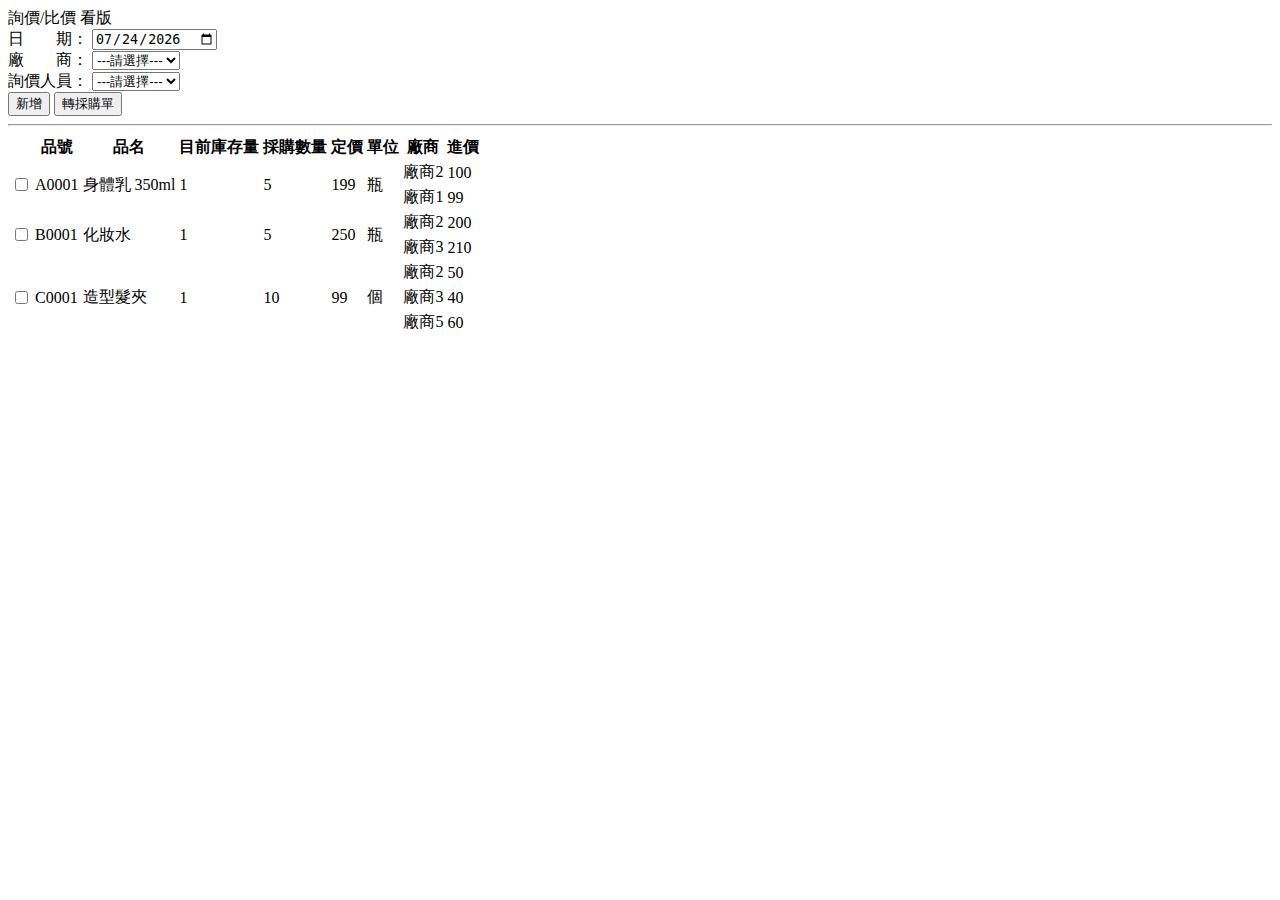
==== inquiry.html @ 2fe8d000 "調整版面" ====
<!DOCTYPE html>
<html lang="en">
<head>
    <meta charset="UTF-8">
    <meta http-equiv="X-UA-Compatible" content="IE=edge">
    <meta name="viewport" content="width=device-width, initial-scale=1.0">
    <title>詢價</title>
    <link rel="stylesheet" href="css/bootstrap.css">
    <link rel="stylesheet" href="css/style.css">    
    <link rel="stylesheet" href="css/all.css">
    
</head>
<body>
    <header>
        <nav class="navbar navbar-light bg-light">
            <a class="navbar-brand" href="#"></a>
            <div class="h3 m-0">詢價/比價 看版</div>
            <a class="navbar-brand m-0" href="index.html"><i class="fa-solid fa-house-chimney-window h2"></i></a>
        </nav>
        <div class="container-fluid">
            <div class="row">
                <div class="col-md-4 my-3">
                    <label for="date">日　　期：</label>
                    <input type="date" id="myDate" value=" ">
                </div>
                <div class="col-md-4 my-3">
                    <label for="exampleFormControlSelect2">廠　　商：</label>
                    <select id="exampleFormControlSelect2">
                        <option>---請選擇---</option>
                        <option>廠商1</option>
                        <option>廠商2</option>
                        <option>廠商3</option>
                        <option>廠商4</option>
                        <option>廠商5</option>
                    </select>
                </div>
                <div class="col-md-4 my-3">
                    <label for="exampleFormControlSelect1">詢價人員：</label>
                    <select id="exampleFormControlSelect1">
                        <option>---請選擇---</option>
                        <option>人員1</option>
                        <option>人員2</option>
                        <option>人員3</option>
                        <option>人員4</option>
                        <option>人員5</option>
                    </select>
                </div>
            </div>
            </div>
            <div class="row text-center">
                <div class="col-12">
                    <button type="button" class="btn btn-outline-danger mr-1">新增</button>
                    <button type="button" class="btn btn-outline-info">轉採購單</button>
                </div>
            </div>
        </div>
    </header>
    <hr>

    <div class="container">
        <div class="table-responsive table-responsive-md text-nowrap">
            <table class="table">
                <thead>
                    <tr>
                        <th scope="col"></th>
                        <th scope="col">品號</th>
                        <th scope="col">品名</th>
                        <th scope="col">目前庫存量</th>
                        <th scope="col">採購數量</th>
                        <th scope="col">定價</th>
                        <th scope="col">單位</th>
                        <th scope="col">廠商</th>
                        <th scope="col">進價</th>
                        
                    </tr>
                </thead>
                <tbody>
                    <tr>
                        <th scope="row" rowspan="2">
                            <label>
                                <input type="checkbox" class="checkmark">
                            </label>
                        </th>
                        <td rowspan="2">A0001</td>
                        <td rowspan="2">身體乳 350ml</td>
                        <td rowspan="2">1</td>
                        <td rowspan="2">5</td>
                        <td rowspan="2">199</td>
                        <td rowspan="2">瓶</td>
                        <td>廠商2</td>
                        <td>100</td>
                        
                    </tr>
                    <tr>
                        <td>廠商1</td>
                        <td>99</td>
                    </tr>
                    <tr>
                        <th scope="row" rowspan="2">
                            <label>
                                <input type="checkbox" class="checkmark">
                            </label>
                        </th>
                        <td rowspan="2">B0001</td>
                        <td rowspan="2">化妝水</td>
                        <td rowspan="2">1</td>
                        <td rowspan="2">5</td>
                        <td rowspan="2">250</td>
                        <td rowspan="2">瓶</td>
                        <td>廠商2</td>
                        <td>200</td>
                    </tr>
                    <tr>
                        <td>廠商3</td>
                        <td>210</td>
                    </tr>
                    <tr>
                        <th scope="row" rowspan="3">
                            <label>
                                <input type="checkbox" class="checkmark">
                            </label>
                        </th>
                        <td rowspan="3">C0001</td>
                        <td rowspan="3">造型髮夾</td>
                        <td rowspan="3">1</td>
                        <td rowspan="3">10</td>
                        <td rowspan="3">99</td>
                        <td rowspan="3">個</td>
                        <td>廠商2</td>
                        <td>50</td>
                    </tr>
                    <tr>
                        <td>廠商3</td>
                        <td>40</td>
                    </tr>
                    <tr>
                        <td>廠商5</td>
                        <td>60</td>
                    </tr>
                </tbody>
            </table>
        </div>
    </div>

    

    <script>
        // 取今天日期
        function setInputDate(_id){
            var _dat = document.querySelector(_id);
            var hoy = new Date(),
                d = hoy.getDate(),
                m = hoy.getMonth()+1, 
                y = hoy.getFullYear(),
                data;

            if(d < 10){
                d = "0"+d;
            };
            if(m < 10){
                m = "0"+m;
            };

            data = y+"-"+m+"-"+d;
            console.log(data);
            _dat.value = data;
        };

        setInputDate("#myDate");
    </script>
    <script src="js/bootstrap.min.js"></script>
</body>
</html>
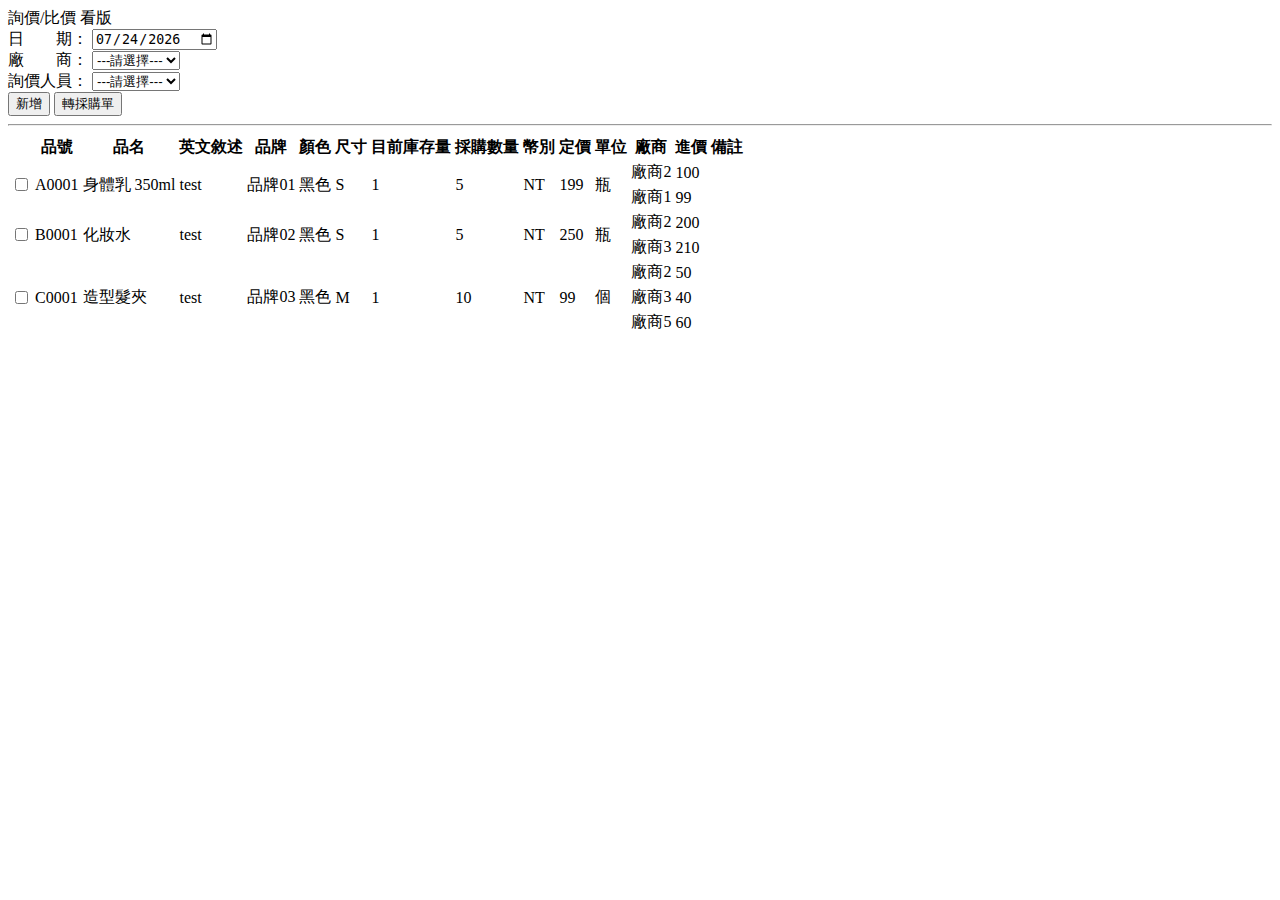
==== commit 86933e8c: "新增欄位" ====
--- a/inquiry.html
+++ b/inquiry.html
@@ -48,9 +48,13 @@
             </div>
             </div>
             <div class="row text-center">
-                <div class="col-12">
+                <div class="col-4"></div>
+                <div class="col-4">
                     <button type="button" class="btn btn-outline-danger mr-1">新增</button>
                     <button type="button" class="btn btn-outline-info">轉採購單</button>
+                </div>
+                <div class="col-4 text-right">
+                    <a href="#"><i class="fa-solid fa-paperclip mr-3"></i></a>
                 </div>
             </div>
         </div>
@@ -65,13 +69,18 @@
                         <th scope="col"></th>
                         <th scope="col">品號</th>
                         <th scope="col">品名</th>
+                        <th scope="col">英文敘述</th>
+                        <th scope="col">品牌</th>
+                        <th scope="col">顏色</th>
+                        <th scope="col">尺寸</th>
                         <th scope="col">目前庫存量</th>
                         <th scope="col">採購數量</th>
+                        <th scope="col">幣別</th>
                         <th scope="col">定價</th>
                         <th scope="col">單位</th>
                         <th scope="col">廠商</th>
                         <th scope="col">進價</th>
-                        
+                        <th scope="col">備註</th>
                     </tr>
                 </thead>
                 <tbody>
@@ -83,17 +92,23 @@
                         </th>
                         <td rowspan="2">A0001</td>
                         <td rowspan="2">身體乳 350ml</td>
+                        <td rowspan="2">test</td>
+                        <td rowspan="2">品牌01</td>
+                        <td rowspan="2">黑色</td>
+                        <td rowspan="2">S</td>
                         <td rowspan="2">1</td>
                         <td rowspan="2">5</td>
+                        <td rowspan="2">NT</td>
                         <td rowspan="2">199</td>
                         <td rowspan="2">瓶</td>
                         <td>廠商2</td>
                         <td>100</td>
-                        
+                        <td></td>
                     </tr>
                     <tr>
                         <td>廠商1</td>
                         <td>99</td>
+                        <td></td>
                     </tr>
                     <tr>
                         <th scope="row" rowspan="2">
@@ -103,16 +118,23 @@
                         </th>
                         <td rowspan="2">B0001</td>
                         <td rowspan="2">化妝水</td>
+                        <td rowspan="2">test</td>
+                        <td rowspan="2">品牌02</td>
+                        <td rowspan="2">黑色</td>
+                        <td rowspan="2">S</td>
                         <td rowspan="2">1</td>
                         <td rowspan="2">5</td>
+                        <td rowspan="2">NT</td>
                         <td rowspan="2">250</td>
                         <td rowspan="2">瓶</td>
                         <td>廠商2</td>
                         <td>200</td>
+                        <td></td>
                     </tr>
                     <tr>
                         <td>廠商3</td>
                         <td>210</td>
+                        <td></td>
                     </tr>
                     <tr>
                         <th scope="row" rowspan="3">
@@ -122,20 +144,28 @@
                         </th>
                         <td rowspan="3">C0001</td>
                         <td rowspan="3">造型髮夾</td>
+                        <td rowspan="3">test</td>
+                        <td rowspan="3">品牌03</td>
+                        <td rowspan="3">黑色</td>
+                        <td rowspan="3">M</td>
                         <td rowspan="3">1</td>
                         <td rowspan="3">10</td>
+                        <td rowspan="3">NT</td>
                         <td rowspan="3">99</td>
                         <td rowspan="3">個</td>
                         <td>廠商2</td>
                         <td>50</td>
+                        <td></td>
                     </tr>
                     <tr>
                         <td>廠商3</td>
                         <td>40</td>
+                        <td></td>
                     </tr>
                     <tr>
                         <td>廠商5</td>
                         <td>60</td>
+                        <td></td>
                     </tr>
                 </tbody>
             </table>
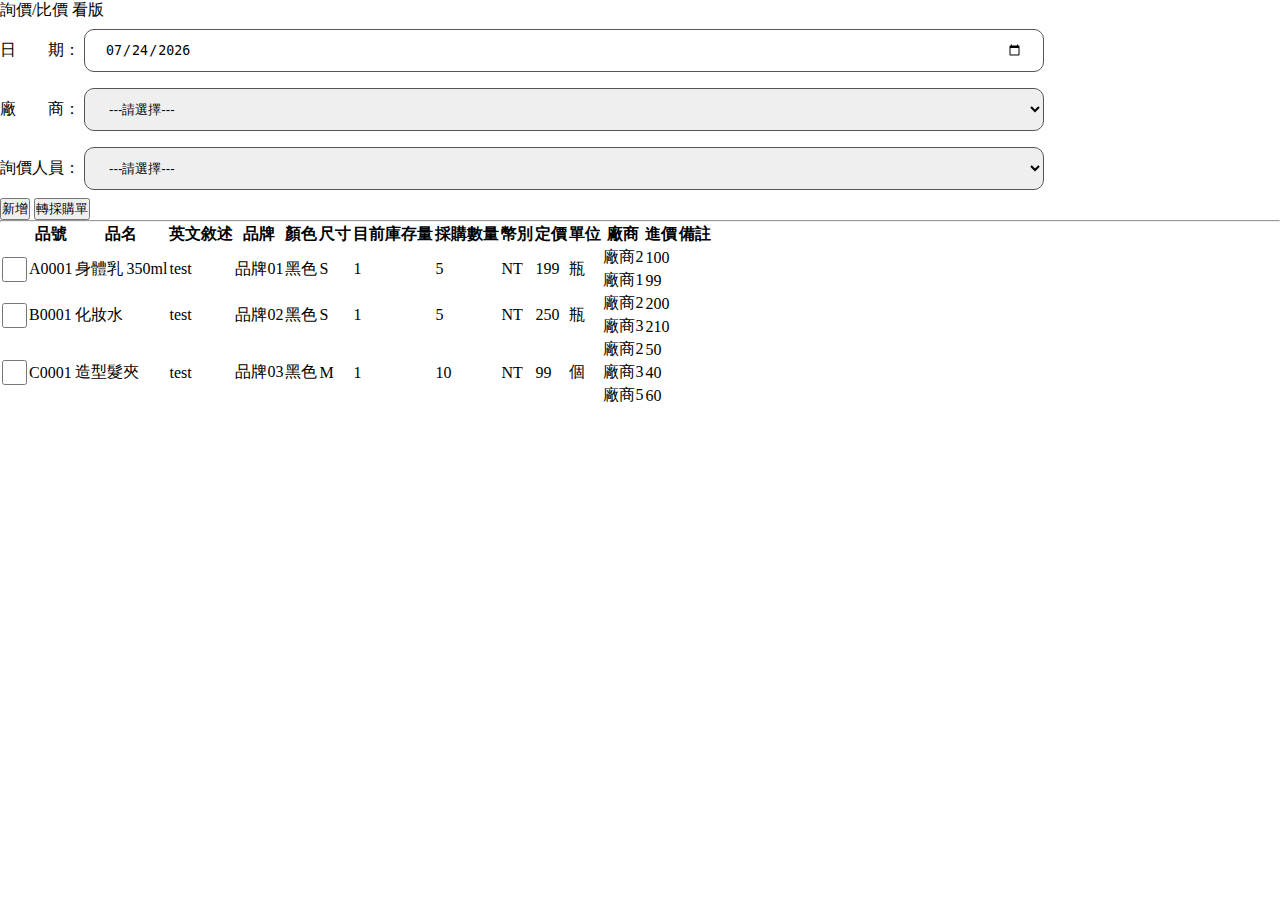
==== commit 8c945524: "調整icon的位置" ====
--- a/inquiry.html
+++ b/inquiry.html
@@ -53,7 +53,7 @@
                     <button type="button" class="btn btn-outline-danger mr-1">新增</button>
                     <button type="button" class="btn btn-outline-info">轉採購單</button>
                 </div>
-                <div class="col-4 text-right">
+                <div class="col-4">
                     <a href="#"><i class="fa-solid fa-paperclip mr-3"></i></a>
                 </div>
             </div>
--- a/css/style.css
+++ b/css/style.css
@@ -0,0 +1,30 @@
+*{
+    padding: 0px;
+    margin: 0px;
+    box-sizing: border-box;
+}
+input, select{
+    width: 75%;
+    padding: 12px 20px;
+    margin: 8px 0;
+    border: 1px solid #555;
+    border-radius: 10px;
+    outline: none;
+}
+input:focus {
+    background-color: lightblue;
+}
+
+.checkmark{
+    height: 25px;
+    width: 25px;
+}
+
+.table th, .table td{
+    vertical-align: middle;
+}
+
+.fa-paperclip{
+    color: black;
+    font-size: 20px;
+}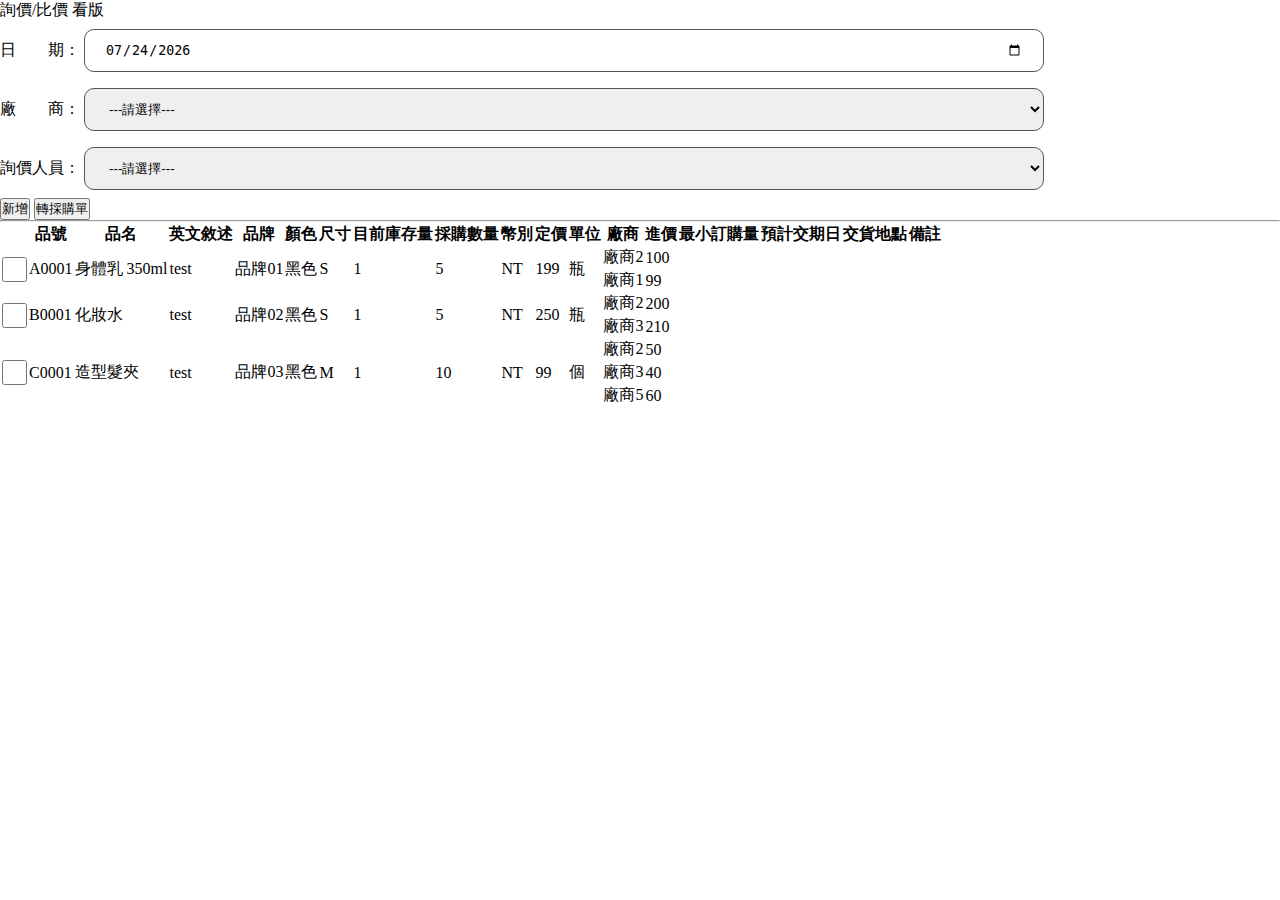
==== commit 31d9af19: "新增欄位" ====
--- a/inquiry.html
+++ b/inquiry.html
@@ -80,6 +80,9 @@
                         <th scope="col">單位</th>
                         <th scope="col">廠商</th>
                         <th scope="col">進價</th>
+                        <th scope="col">最小訂購量</th>
+                        <th scope="col">預計交期日</th>
+                        <th scope="col">交貨地點</th>
                         <th scope="col">備註</th>
                     </tr>
                 </thead>
@@ -104,10 +107,16 @@
                         <td>廠商2</td>
                         <td>100</td>
                         <td></td>
+                        <td></td>
+                        <td></td>
+                        <td></td>
                     </tr>
                     <tr>
                         <td>廠商1</td>
                         <td>99</td>
+                        <td></td>
+                        <td></td>
+                        <td></td>
                         <td></td>
                     </tr>
                     <tr>
@@ -130,10 +139,16 @@
                         <td>廠商2</td>
                         <td>200</td>
                         <td></td>
+                        <td></td>
+                        <td></td>
+                        <td></td>
                     </tr>
                     <tr>
                         <td>廠商3</td>
                         <td>210</td>
+                        <td></td>
+                        <td></td>
+                        <td></td>
                         <td></td>
                     </tr>
                     <tr>
@@ -156,15 +171,24 @@
                         <td>廠商2</td>
                         <td>50</td>
                         <td></td>
+                        <td></td>
+                        <td></td>
+                        <td></td>
                     </tr>
                     <tr>
                         <td>廠商3</td>
                         <td>40</td>
                         <td></td>
+                        <td></td>
+                        <td></td>
+                        <td></td>
                     </tr>
                     <tr>
                         <td>廠商5</td>
                         <td>60</td>
+                        <td></td>
+                        <td></td>
+                        <td></td>
                         <td></td>
                     </tr>
                 </tbody>
